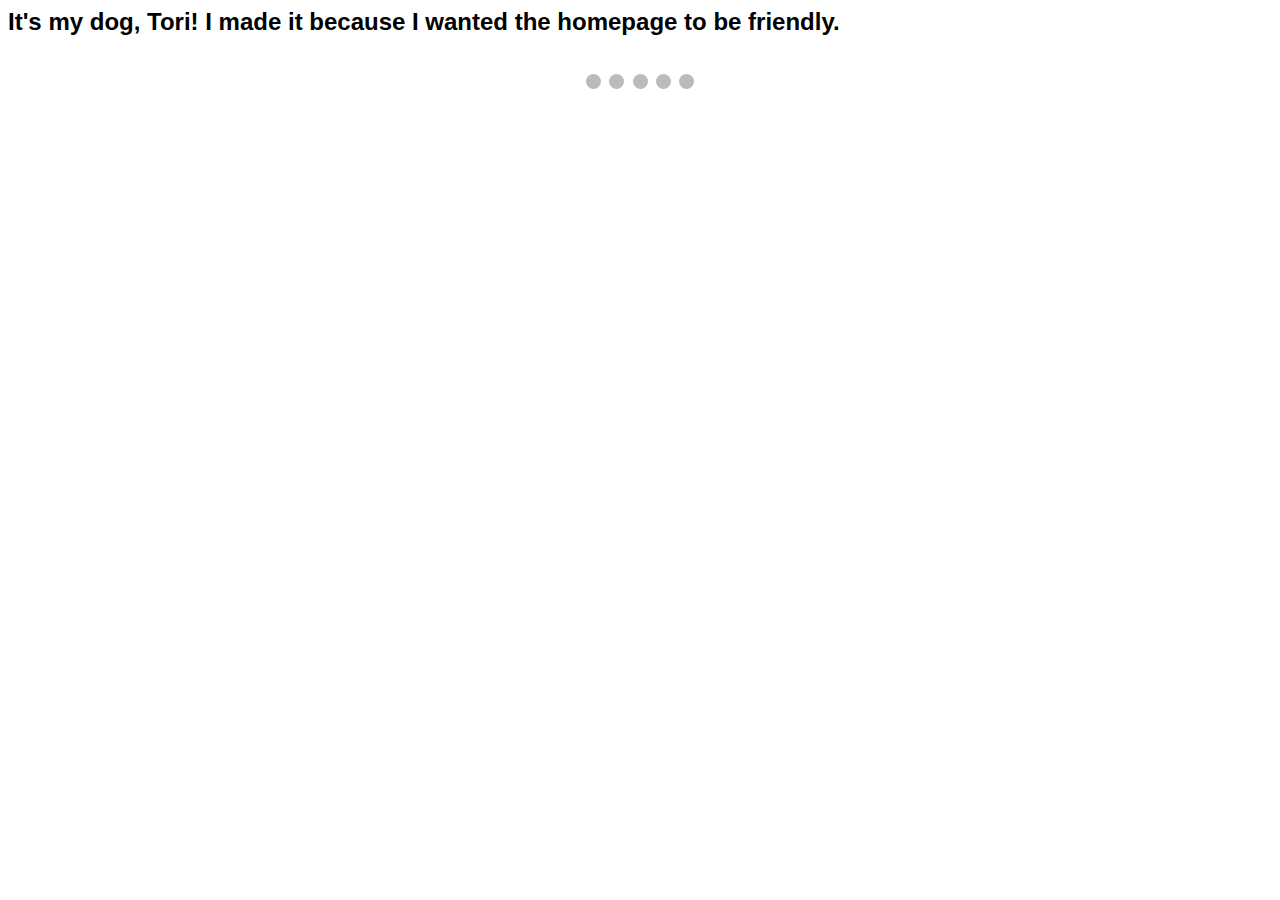
==== slideshow.html @ bc497630 "Add files via upload" ====
<head>
<meta name="viewport" content="width=device-width, initial-scale=1">
<style>
* {box-sizing: border-box;}
body {font-family: Verdana, sans-serif;}
.mySlides {display: none;}
img {vertical-align: middle;}

/* Slideshow container */
.slideshow-container {
  max-width: 1000px;
  position: relative;
  margin: auto;
}

/* Caption text */
.text {
  color: #f2f2f2;
  font-size: 15px;
  padding: 8px 12px;
  position: absolute;
  bottom: 8px;
  width: 100%;
  text-align: center;
}

/* Number text (1/3 etc) */
.numbertext {
  color: #f2f2f2;
  font-size: 12px;
  padding: 8px 12px;
  position: absolute;
  top: 0;
}

/* The dots/bullets/indicators */
.dot {
  height: 15px;
  width: 15px;
  margin: 0 2px;
  background-color: #bbb;
  border-radius: 50%;
  display: inline-block;
  transition: background-color 0.6s ease;
}

.active {
  background-color: #717171;
}

/* Fading animation */
.fade {
  -webkit-animation-name: fade;
  -webkit-animation-duration: 1.5s;
  animation-name: fade;
  animation-duration: 1.5s;
}

@-webkit-keyframes fade {
  from {opacity: .4}
  to {opacity: 1}
}

@keyframes fade {
  from {opacity: .4}
  to {opacity: 1}
}

/* On smaller screens, decrease text size */
@media only screen and (max-width: 300px) {
  .text {font-size: 11px}
}
</style>
</head>

<body>

<h2>It's my dog, Tori! I made it because I wanted the homepage to be friendly.</h2>

<div class="slideshow-container">

<div class="mySlides fade">
  <div class="numbertext">1 / 5</div>
  <img src="image/alison1.jpg" style="width:100%">
</div>

<div class="mySlides fade">
  <div class="numbertext">2 / 5</div>
  <img src="image/alison2.jpg" style="width:100%">
</div>

<div class="mySlides fade">
  <div class="numbertext">3 / 5</div>
  <img src="image/alison3.jpg" style="width:100%">
</div>

<div class="mySlides fade">
  <div class="numbertext">4 / 5</div>
  <img src="image/alison4.jpg" style="width:100%">
</div>

</div>
<br>

<div style="text-align:center">
	<span class="dot"></span>
	<span class="dot"></span>
	<span class="dot"></span>
	<span class="dot"></span>
	<span class="dot"></span>
</div>
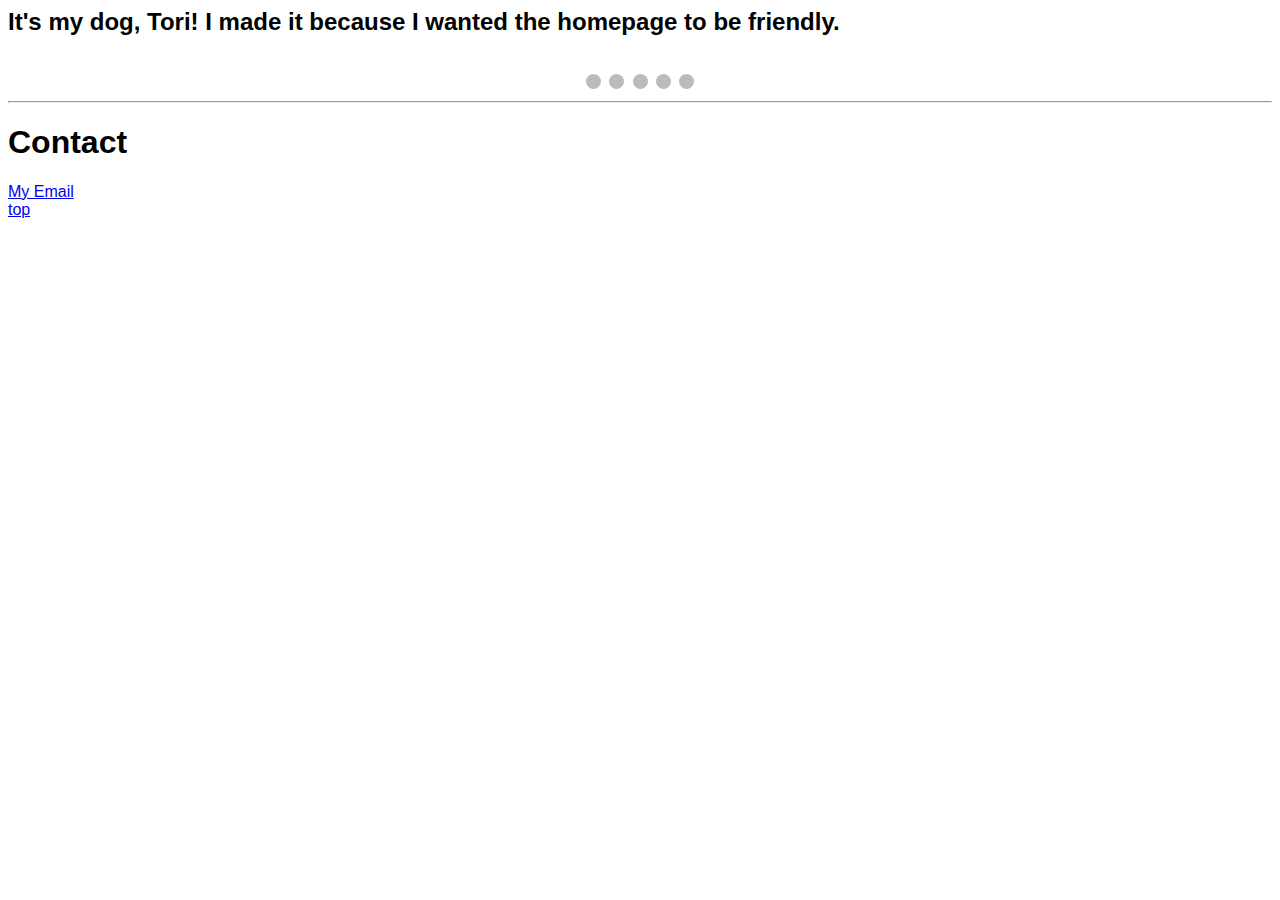
==== commit fae335ad: "Update slideshow.html" ====
--- a/slideshow.html
+++ b/slideshow.html
@@ -1,3 +1,4 @@
+<html>
 <head>
 <meta name="viewport" content="width=device-width, initial-scale=1">
 <style>
@@ -81,22 +82,22 @@
 
 <div class="mySlides fade">
   <div class="numbertext">1 / 5</div>
-  <img src="image/alison1.jpg" style="width:100%">
+  <img src="alison1.jpg" style="width:100%">
 </div>
 
 <div class="mySlides fade">
   <div class="numbertext">2 / 5</div>
-  <img src="image/alison2.jpg" style="width:100%">
+  <img src="alison2.jpg" style="width:100%">
 </div>
 
 <div class="mySlides fade">
   <div class="numbertext">3 / 5</div>
-  <img src="image/alison3.jpg" style="width:100%">
+  <img src="alison3.jpg" style="width:100%">
 </div>
 
 <div class="mySlides fade">
   <div class="numbertext">4 / 5</div>
-  <img src="image/alison4.jpg" style="width:100%">
+  <img src="alison4.jpg" style="width:100%">
 </div>
 
 </div>
@@ -109,3 +110,19 @@
 	<span class="dot"></span>
 	<span class="dot"></span>
 </div>
+	
+	<hr />
+	
+</body>
+
+	 <footer id="contact">
+  <h1>Contact</h1>
+  <p>
+  <a href="0326angel96@gmail.com">My Email</a>
+  <br />
+  <a href="#nav">top</a>
+  </p>
+ </footer>
+
+	
+</html>
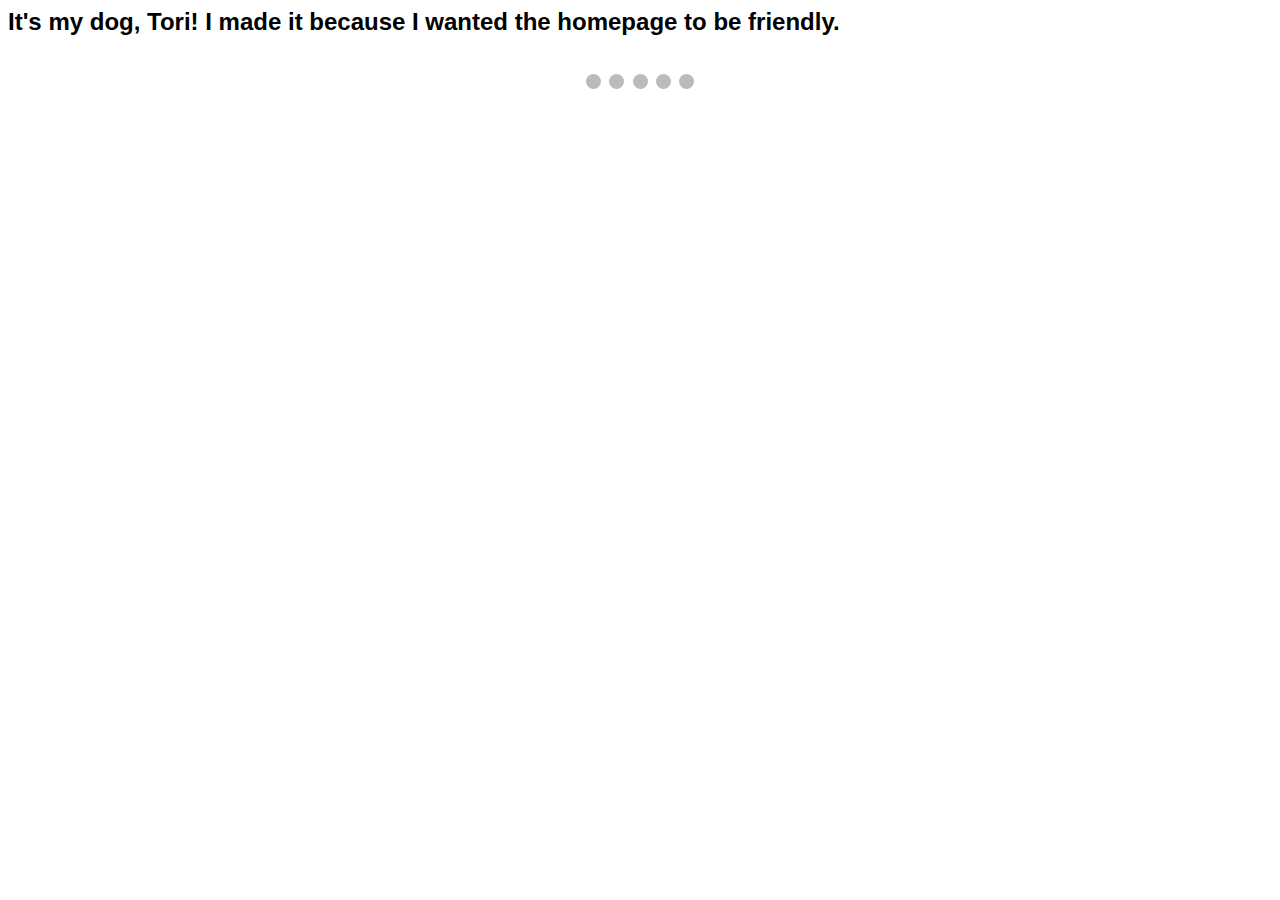
==== commit 319cb1d2: "Add files via upload" ====
--- a/slideshow.html
+++ b/slideshow.html
@@ -1,128 +1,116 @@
 <html>
 <head>
-<meta name="viewport" content="width=device-width, initial-scale=1">
-<style>
-* {box-sizing: border-box;}
-body {font-family: Verdana, sans-serif;}
-.mySlides {display: none;}
-img {vertical-align: middle;}
+ <meta name="viewport" content="width=device-width, initial-scale=1">
+ <style>
+ * {box-sizing: border-box;}
+ body {font-family: Verdana, sans-serif;}
+ .mySlides {display: none;}
+ img {vertical-align: middle;}
 
-/* Slideshow container */
-.slideshow-container {
-  max-width: 1000px;
-  position: relative;
-  margin: auto;
-}
+ /* Slideshow container */
+ .slideshow-container {
+   max-width: 1000px;
+   position: relative;
+   margin: auto;
+ }
 
-/* Caption text */
-.text {
-  color: #f2f2f2;
-  font-size: 15px;
-  padding: 8px 12px;
-  position: absolute;
-  bottom: 8px;
-  width: 100%;
-  text-align: center;
-}
+ /* Caption text */
+ .text {
+   color: #f2f2f2;
+   font-size: 15px;
+   padding: 8px 12px;
+   position: absolute;
+   bottom: 8px;
+   width: 100%;
+   text-align: center;
+ }
 
-/* Number text (1/3 etc) */
-.numbertext {
-  color: #f2f2f2;
-  font-size: 12px;
-  padding: 8px 12px;
-  position: absolute;
-  top: 0;
-}
+ /* Number text (1/3 etc) */
+ .numbertext {
+   color: #f2f2f2;
+   font-size: 12px;
+   padding: 8px 12px;
+   position: absolute;
+   top: 0;
+ }
 
-/* The dots/bullets/indicators */
-.dot {
-  height: 15px;
-  width: 15px;
-  margin: 0 2px;
-  background-color: #bbb;
-  border-radius: 50%;
-  display: inline-block;
-  transition: background-color 0.6s ease;
-}
+ /* The dots/bullets/indicators */
+ .dot {
+   height: 15px;
+   width: 15px;
+   margin: 0 2px;
+   background-color: #bbb;
+   border-radius: 50%;
+   display: inline-block;
+   transition: background-color 0.6s ease;
+ }
 
-.active {
-  background-color: #717171;
-}
+ .active {
+   background-color: #717171;
+ }
 
-/* Fading animation */
-.fade {
-  -webkit-animation-name: fade;
-  -webkit-animation-duration: 1.5s;
-  animation-name: fade;
-  animation-duration: 1.5s;
-}
+ /* Fading animation */
+ .fade {
+   -webkit-animation-name: fade;
+   -webkit-animation-duration: 1.5s;
+   animation-name: fade;
+   animation-duration: 1.5s;
+ }
 
-@-webkit-keyframes fade {
-  from {opacity: .4}
-  to {opacity: 1}
-}
+ @-webkit-keyframes fade {
+   from {opacity: .4}
+   to {opacity: 1}
+ }
 
-@keyframes fade {
-  from {opacity: .4}
-  to {opacity: 1}
-}
+ @keyframes fade {
+   from {opacity: .4}
+   to {opacity: 1}
+ }
 
-/* On smaller screens, decrease text size */
-@media only screen and (max-width: 300px) {
-  .text {font-size: 11px}
-}
-</style>
-</head>
+ /* On smaller screens, decrease text size */
+ @media only screen and (max-width: 300px) {
+   .text {font-size: 11px}
+ }
+ </style>
+ </head>
 
-<body>
+ <body>
 
-<h2>It's my dog, Tori! I made it because I wanted the homepage to be friendly.</h2>
+ <h2>It's my dog, Tori! I made it because I wanted the homepage to be friendly.</h2>
 
-<div class="slideshow-container">
+ <div class="slideshow-container">
 
-<div class="mySlides fade">
-  <div class="numbertext">1 / 5</div>
-  <img src="alison1.jpg" style="width:100%">
-</div>
+ <div class="mySlides fade">
+   <div class="numbertext">1 / 5</div>
+   <img src="alison1.jpg" style="width:100%">
+ </div>
 
-<div class="mySlides fade">
-  <div class="numbertext">2 / 5</div>
-  <img src="alison2.jpg" style="width:100%">
-</div>
+ <div class="mySlides fade">
+   <div class="numbertext">2 / 5</div>
+   <img src="alison2.jpg" style="width:100%">
+ </div>
 
-<div class="mySlides fade">
-  <div class="numbertext">3 / 5</div>
-  <img src="alison3.jpg" style="width:100%">
-</div>
+ <div class="mySlides fade">
+   <div class="numbertext">3 / 5</div>
+   <img src="alison3.jpg" style="width:100%">
+ </div>
 
-<div class="mySlides fade">
-  <div class="numbertext">4 / 5</div>
-  <img src="alison4.jpg" style="width:100%">
-</div>
+ <div class="mySlides fade">
+   <div class="numbertext">4 / 5</div>
+   <img src="alison4.jpg" style="width:100%">
+ </div>
 
-</div>
-<br>
+ </div>
 
-<div style="text-align:center">
-	<span class="dot"></span>
-	<span class="dot"></span>
-	<span class="dot"></span>
-	<span class="dot"></span>
-	<span class="dot"></span>
-</div>
-	
-	<hr />
-	
-</body>
+ <br>
 
-	 <footer id="contact">
-  <h1>Contact</h1>
-  <p>
-  <a href="0326angel96@gmail.com">My Email</a>
-  <br />
-  <a href="#nav">top</a>
-  </p>
- </footer>
+ <div style="text-align:center">
+ 	<span class="dot"></span>
+ 	<span class="dot"></span>
+ 	<span class="dot"></span>
+ 	<span class="dot"></span>
+ 	<span class="dot"></span>
+ </div>
+ </body>
 
-	
 </html>
